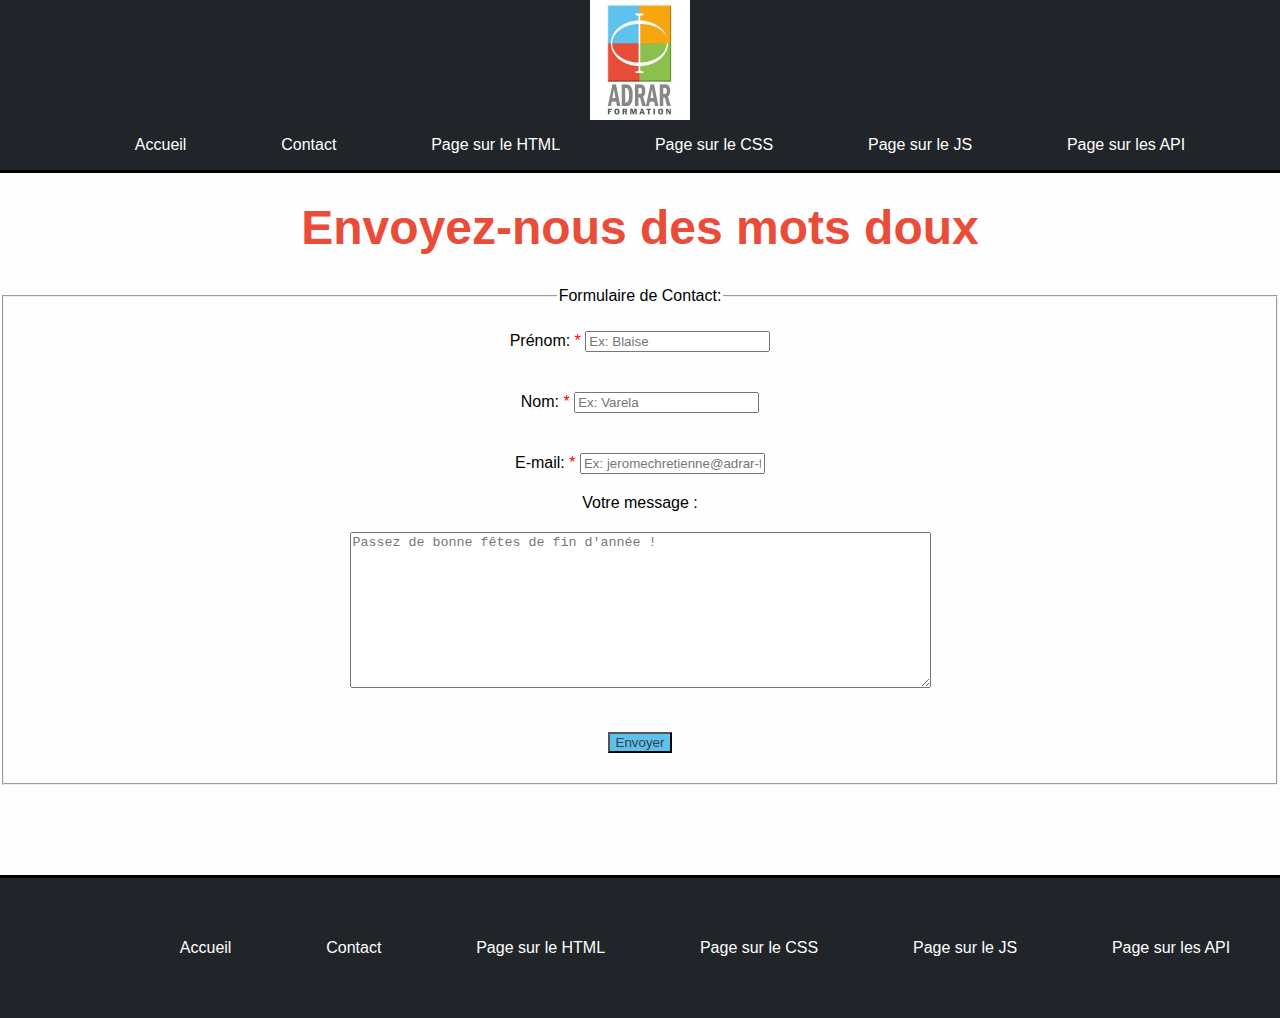
==== contact.html @ dddf7172 "voilà la page contact" ====
<!DOCTYPE html>
<html lang="fr">
<head>
    <meta charset="UTF-8">
    <meta name="viewport" content="width=device-width, initial-scale=1.0">
    <title>Document</title>
    <link rel="stylesheet" href="style.css">
</head>
<body>
    <header>
        <div>
            <img src="logo.jpg" alt="logo de l'ADRAR">
        </div>
        <nav>
            <ul>
                <li><a href="accueil.html">Accueil</a></li>
                <li><a href="accl.html">Contact</a></li>
                <li><a href="accul.html">Page sur le HTML</a></li>
                <li><a href="page_css.html">Page sur le CSS</a></li>
                <li><a href="eil.html">Page sur le JS</a></li>
                <li><a href="ac.html">Page sur les API</a></li>
            </ul>
        </nav>
    </header>
    <h1>Envoyez-nous des mots doux</h1>
    <form action="" method="post">   
        <fieldset>    
                <legend>Formulaire de Contact:</legend>
                <label for="name">Prénom: <span>*</span></label>
                <input type="text" name="surname" id="surname"  minlength ="2" maxlength="20" placeholder="Ex: Blaise" required />
            </br>
                <label for="name">Nom: <span>*</span></label>
                <input type="text" name="name" id="name"  placeholder="Ex: Varela" minlength="2" maxlength="20" required/>
            </br>
                <label for="email">E-mail: <span>*</span></label>
                <input type="email" name="email" id="email"  required placeholder="Ex: jeromechretienne@adrar-formation.com"/>
            </br>
                <label for="textarea">Votre message :</label> </br>
                <textarea id="commentaire" name="commentaire" rows="10" cols="70" required placeholder="Passez de bonne fêtes de fin d'année !" <br></textarea>
             </br>  
            <input type="submit" id="bouton" value="Envoyer" />
        </fieldset>
    </form>
    <footer>
        <nav>
            <ul>
                <li><a href="accueil.html">Accueil</a></li>
                <li><a href="contact.html">Contact</a></li>
                <li><a href="accul.html">Page sur le HTML</a></li>
                <li><a href="page_css.html">Page sur le CSS</a></li>
                <li><a href="eil.html">Page sur le JS</a></li>
                <li><a href="ac.html">Page sur les API</a></li>
            </ul>
        </nav>
    </footer>
</body>
</html>
---- style.css ----
body{
    padding: 0;
    margin: 0;
    font-family: 'Lato', sans-serif;
    background-color:#FEFEFE;
}
header{
    position: absolute;
    top: 0;
    width: 100%;
    border-bottom: 3px solid black;
    background-color: #212529;

}
header img{
    width: 100px;
    height: 120px;
    
}
header div{
    display: flex;
    justify-content: center;
}
ul{
    display: flex;
    justify-content: space-evenly;
}
li{
    list-style: none;
}
a{
    color: white;
    font-size: 1em;
    text-decoration: none;
}

a:hover{
    color: #65c0ed;
    padding: 1vh;
}
footer{
    /* position: absolute;
    bottom: 0; */
    margin: 0;
    width: 100%;
    border-top: 3px solid black;
    background-color: #212529;
    padding: 5vh;
}

#intro img{
    width: 200px;
    height: 300px;
}

#intro{
    margin-top: 10vh;
    display: flex;
    flex-direction: column;
    align-items: center;
    width:50%;
    margin-left: 25%;
}
#intro p{
    text-align: center;
}
h1{
    font-size: 3rem;
    margin-top: 200px;
    color: #e94c38;
    text-align: center;
}
section:nth-child(3), section:nth-child(4){
    margin-inline: 5vw;
    margin-block: 2vw;
    display: flex;
    gap: 100px;
    border: 2px solid black;
    border-radius: 5px;
    padding: 5%;
}
section:nth-child(3) img, section:nth-child(4) img{
    margin-top: 15%;
    height: 800px;
    width: 500px;
}
h2{
    font-size: 2rem;
    color: #f7a50f;

}
h3{
    margin-top: 10%;
    font-size: 1.4rem;
    color: #8bbf4b;
    text-decoration: underline;
}
h4{
    font-size: 1.2rem;
    color: #5dc1ee;
}

@media screen and (max-width: 1200px) {
    section:nth-child(3), section:nth-child(4){
        flex-direction: column;
        align-items: center;
        padding: 0%;
    }
    ul {
        font-size: small;
        gap: 5px;
        justify-content: space-between;
    }
    section:nth-child(3) img, section:nth-child(4) img{
        margin-top: 5%;
        height: 600px;
        width: 350px;
    }
}

@media screen and (max-width: 900px) {
    footer ul{
        flex-direction: column;
        align-items: center;
    }
    header ul{
        font-size: xx-small;
    }
    section:nth-child(3) img, section:nth-child(4) img{
        margin-top: 5%;
        height: 400px;
        width: 250px;
    }
}
/*----------------------FIN DE LA PAGE CSS DE LULU--------------------------------*/
/*----------------------DEBUT DE LA PAGE CONTACT DE LULU--------------------------------*/
#bouton{
    background-color: #5dc1ee;
    color:#383f45;
}
#bouton:hover{
    background-color: #8bcceb;
}
form{
    margin-bottom: 10vh;
    text-align: center;
    gap: 5%;
}
form span{
    color: red;
}
input, textarea{
    margin-block: 20px;
}
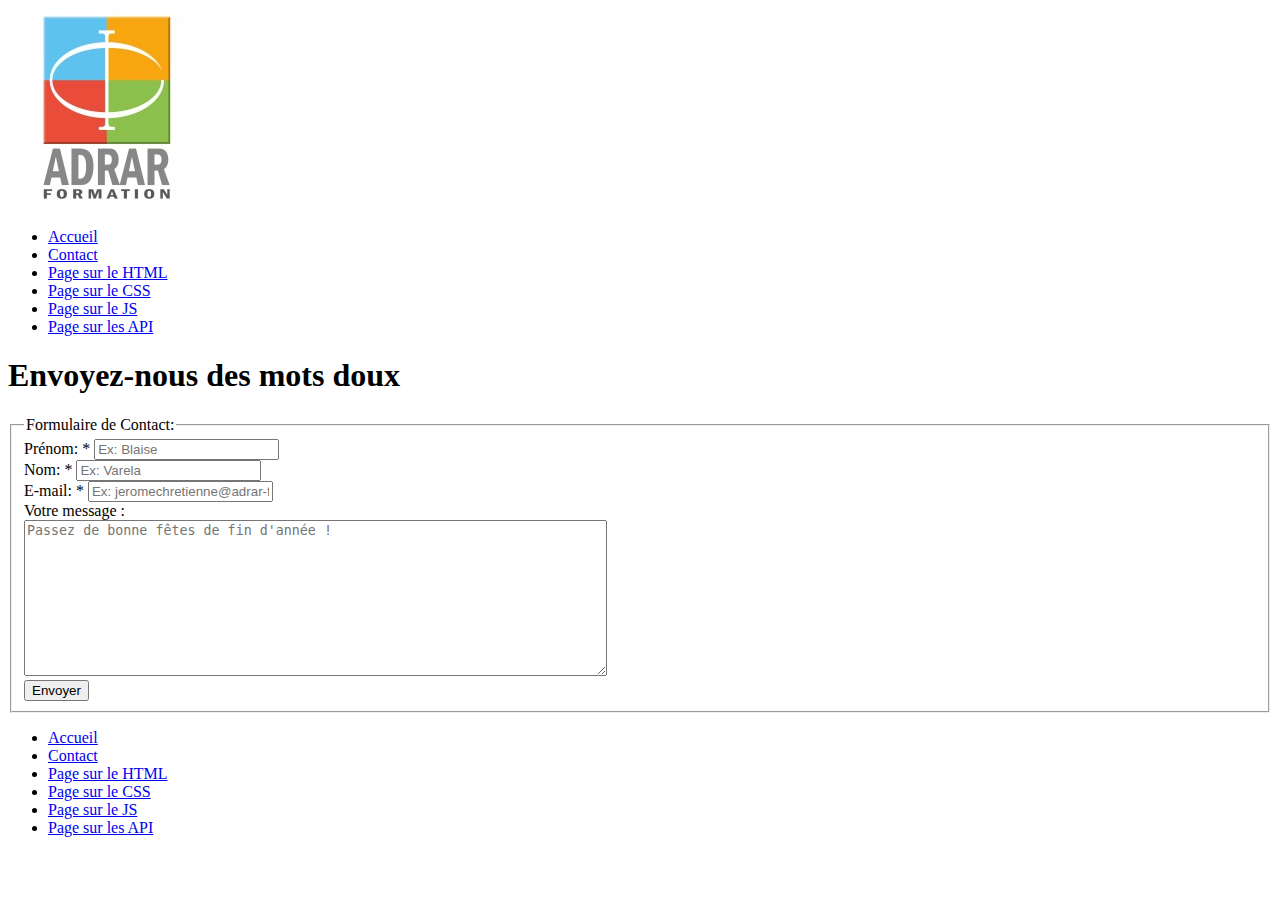
==== commit 833f4e8c: "page video et css" ====
--- a/contact.html
+++ b/contact.html
@@ -5,6 +5,9 @@
     <meta name="viewport" content="width=device-width, initial-scale=1.0">
     <title>Document</title>
     <link rel="stylesheet" href="style.css">
+    <link rel="preconnect" href="https://fonts.googleapis.com">
+    <link rel="preconnect" href="https://fonts.gstatic.com" crossorigin>
+    <link href="https://fonts.googleapis.com/css2?family=Lato&display=swap" rel="stylesheet">
 </head>
 <body>
     <header>
